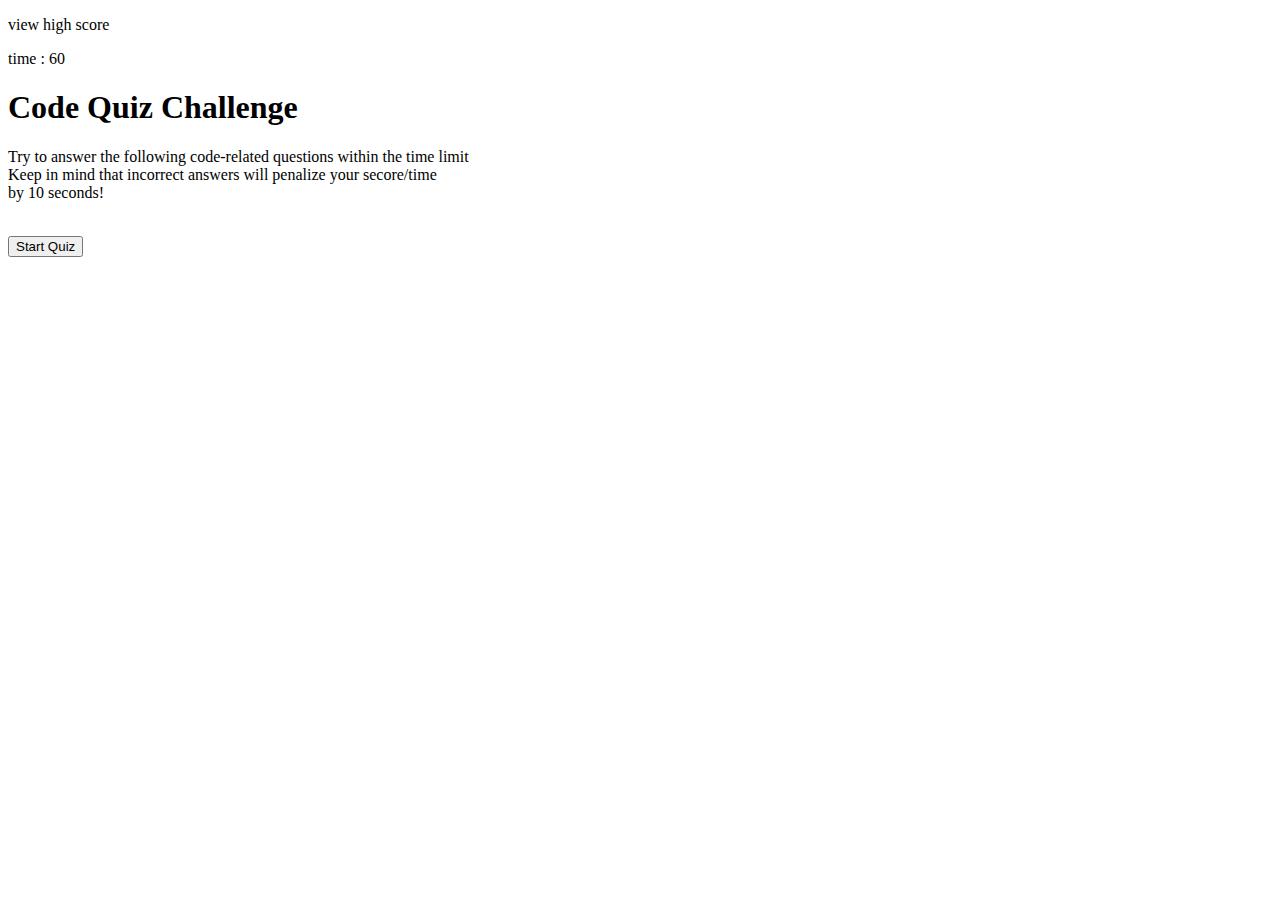
==== index.html @ 7578979a "improvements" ====
<!DOCTYPE html>
<html lang="en">
<head>
    <meta charset="UTF-8">
    <meta http-equiv="X-UA-Compatible" content="IE=edge">
    <meta name="viewport" content="width=device-width, initial-scale=1.0">
    <title>Code Quiz Challenge</title>
</head>
<body>
    <div id="main">
        <header>
            <div class="header-container">
                <div class="high-score">
                    <p> view high score</p>
                </div>
                <div class="timer">
                <p> time : <span id="counter">60</span> </p>
                </div>
            </div>
        </header>


            <h1 id="content">Code Quiz Challenge</h1>

        <div id="start">
            <p>Try to answer the following code-related questions within the time limit <br>
            Keep in mind that incorrect answers will penalize your secore/time <br>
            by 10 seconds!</b></p>
            <br>
            <button id="startbtn">Start Quiz</button>
        </div>

        <div id="choices" style="display:none;">
            <div>
                <button class="option" id="btn-1">Button 1</button>
                <br>
                <button class="option" id="btn-2">Button 2</button>
                <br>
                <button class="option" id="btn-3">Button 3</button>
                <br>
                <button class="option" id="btn-4">Button 4</button>
            </div>

            <div id="selected-answer">
                <p> Your Answer : <span id="result"></span> </p>
            </div>

        </div>

        <div id="scoreboard" style="display:none;">
            <p>Your Score : <span id="score"></span></p>
            <label for="score-submit">Enter initials: </label>
            <input type="text" name="initials" id="username" value="">
            <button id="score-submit">Submit</button>
        </div>

        <div id="highscores" style="display:none;">
            <ul id="h-list"></ul>
            <button id="restart">Go Back</button>
            <button id="clear">Clear High Scores</button>
        </div>


        
    </div>
    

    <script src="quiz.js"></script>
</body>
</html>
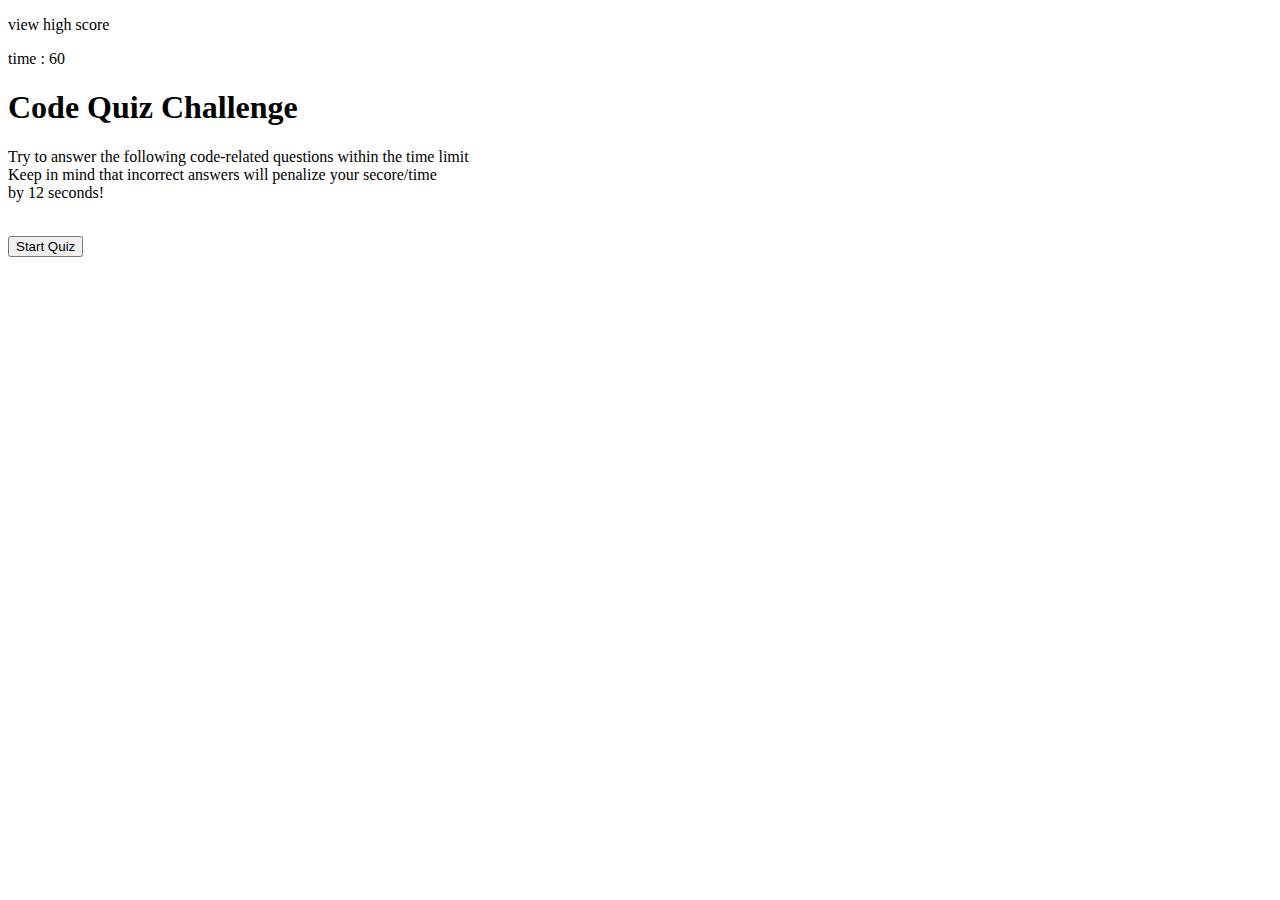
==== commit 5b11d42d: "Update index.html" ====
--- a/index.html
+++ b/index.html
@@ -4,28 +4,31 @@
     <meta charset="UTF-8">
     <meta http-equiv="X-UA-Compatible" content="IE=edge">
     <meta name="viewport" content="width=device-width, initial-scale=1.0">
+    <link rel="stylesheet" href="style.css">
     <title>Code Quiz Challenge</title>
 </head>
 <body>
     <div id="main">
-        <header>
-            <div class="header-container">
-                <div class="high-score">
-                    <p> view high score</p>
+            <div id="header-container">
+
+                <div class="header" id="view-high-score">
+                    <p>view high score</p>
                 </div>
-                <div class="timer">
-                <p> time : <span id="counter">60</span> </p>
+
+                <div class="header" id="timer">
+                    <p> time : <span id="counter">60</span> </p>
                 </div>
+
             </div>
-        </header>
 
-
+        <div id="content-div">
             <h1 id="content">Code Quiz Challenge</h1>
-
+        </div>
+            
         <div id="start">
-            <p>Try to answer the following code-related questions within the time limit <br>
+            <p id="intro">Try to answer the following code-related questions within the time limit <br>
             Keep in mind that incorrect answers will penalize your secore/time <br>
-            by 10 seconds!</b></p>
+            by 12 seconds!</b></p>
             <br>
             <button id="startbtn">Start Quiz</button>
         </div>
@@ -40,7 +43,7 @@
                 <br>
                 <button class="option" id="btn-4">Button 4</button>
             </div>
-
+            <hr>
             <div id="selected-answer">
                 <p> Your Answer : <span id="result"></span> </p>
             </div>
@@ -60,8 +63,6 @@
             <button id="clear">Clear High Scores</button>
         </div>
 
-
-        
     </div>
     
 
